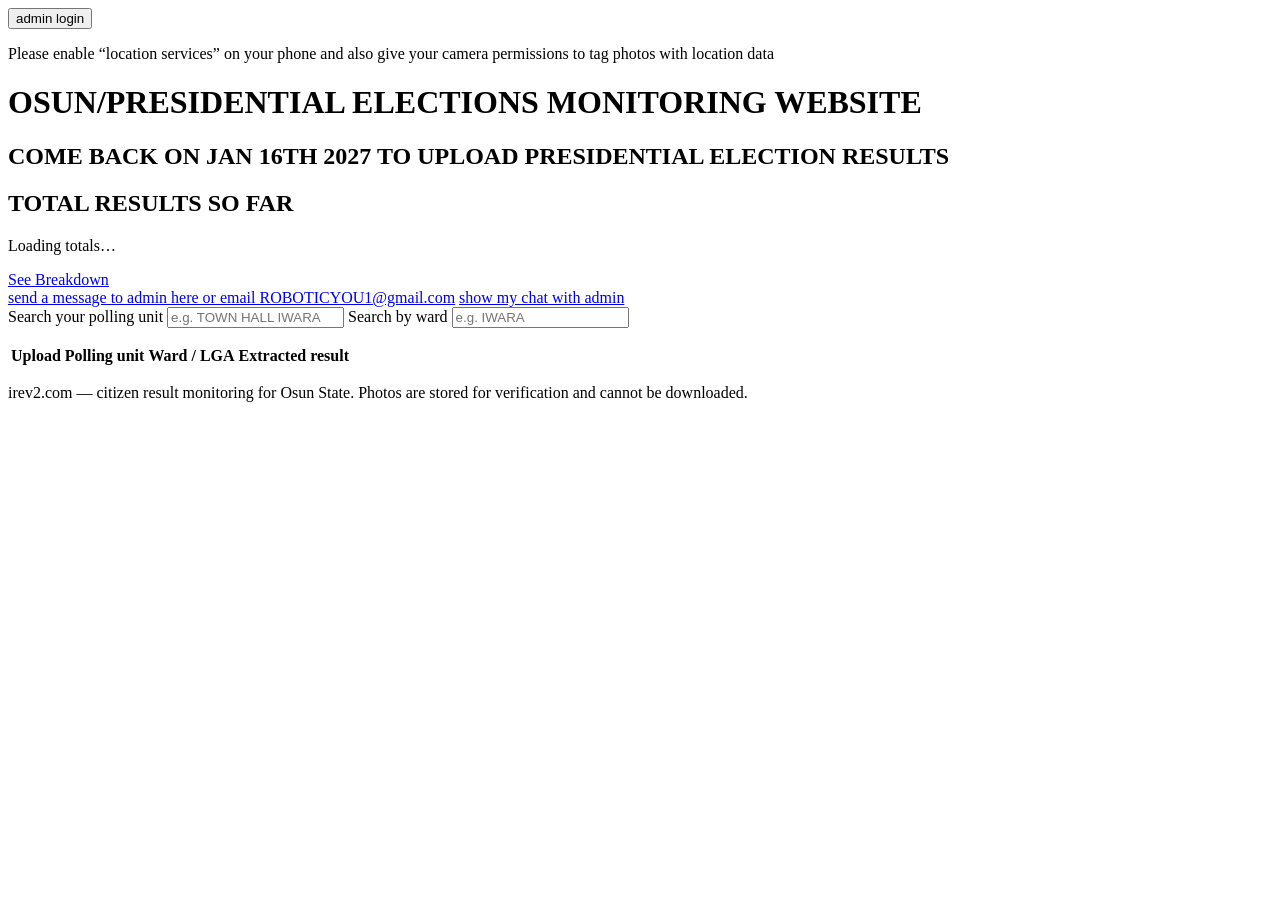
==== site/index.html @ d10c193b "Promote the election-date notice to a heading on the front page Co-Authored-By: Claude Opus 5 (1M co" ====
<!doctype html>
<html lang="en">
<head>
<meta charset="utf-8">
<meta name="viewport" content="width=device-width, initial-scale=1">
<title>Osun Election Monitoring Portal — irev2.com</title>
<meta name="description" content="Upload and verify polling unit result sheets for Osun State.">
<link rel="icon" href="/favicon.svg" type="image/svg+xml">
<link rel="stylesheet" href="/styles.css">
</head>
<body>

<div class="topbar">
  <span id="admin-flag" class="admin-flag" hidden>ADMIN MODE — you can approve photos manually</span>
  <button id="admin-login-btn" class="btn btn-small">admin login</button>
  <button id="admin-logout-btn" class="btn btn-small" hidden>log out</button>
</div>

<p class="notice" role="status">
  Please enable “location services” on your phone and also give your camera
  permissions to tag photos with location data
</p>

<header class="hero">
  <h1>OSUN/PRESIDENTIAL ELECTIONS MONITORING WEBSITE</h1>
  <h2>COME BACK ON JAN 16TH 2027 TO UPLOAD PRESIDENTIAL ELECTION RESULTS</h2>


  <section class="totals" aria-labelledby="totals-h">
    <h2 id="totals-h">TOTAL RESULTS SO FAR</h2>
    <div id="totals" class="tiles"><p class="muted">Loading totals…</p></div>
  </section>

  <div class="admin-actions">
    <a class="btn btn-breakdown" href="/breakdown.html">See Breakdown</a>
    <a id="upload-count-btn" class="btn btn-breakdown" href="/uploads.html" hidden>See upload count</a>
    <a id="admin-msgs-btn" class="btn btn-breakdown" href="/admin-messages.html" hidden>Messages to admin</a>
  </div>

  <div class="admin-actions">
    <a class="btn btn-primary" href="/messages.html">send a message to admin here or email ROBOTICYOU1@gmail.com</a>
    <a class="btn" href="/messages.html#chat">show my chat with admin</a>
  </div>
</header>

<main>
  <div class="searches">
    <label>
      <span>Search your polling unit</span>
      <input id="q-pu" type="search" placeholder="e.g. TOWN HALL IWARA" autocomplete="off">
    </label>
    <label>
      <span>Search by ward</span>
      <input id="q-ward" type="search" placeholder="e.g. IWARA" autocomplete="off">
    </label>
  </div>

  <p id="count-line" class="muted"></p>

  <table id="grid">
    <thead>
      <tr>
        <th class="col-upload">Upload</th>
        <th>Polling unit</th>
        <th class="col-ward">Ward / LGA</th>
        <th class="col-extract">Extracted result</th>
      </tr>
    </thead>
    <tbody id="rows"></tbody>
  </table>
  <div id="sentinel"></div>
  <p id="more" class="muted"></p>
</main>

<footer>
  <p>irev2.com — citizen result monitoring for Osun State.
     Photos are stored for verification and cannot be downloaded.</p>
</footer>

<!-- Two inputs rather than one: `capture` opens the camera directly, and its
     absence lets the phone offer the photo library. A single input cannot do
     both, so the choice is made before the picker opens. -->
<input id="file-camera" type="file" accept="image/*" capture="environment" hidden>
<input id="file-library" type="file" accept="image/*" hidden>

<dialog id="source-dlg" class="dlg">
  <h2>Add a result photo</h2>
  <p class="muted" id="source-pu"></p>
  <div class="dlg-actions">
    <button class="btn btn-primary" data-source="camera">Take a photo now</button>
    <button class="btn" data-source="library">Choose from photo library</button>
    <button class="btn btn-quiet" data-close>Cancel</button>
  </div>
</dialog>

<dialog id="login-dlg" class="dlg">
  <h2>Admin login</h2>
  <p class="muted">Log in to approve photos directly from the portal.</p>
  <label class="fld"><span>Username</span>
    <input id="admin-u" type="text" autocomplete="username"></label>
  <label class="fld"><span>Password</span>
    <input id="admin-p" type="password" autocomplete="current-password"></label>
  <p id="login-err" class="login-err" hidden></p>
  <div class="dlg-actions">
    <button id="admin-go" class="btn btn-primary">Log in</button>
    <button class="btn btn-quiet" data-close>Cancel</button>
  </div>
</dialog>

<!-- Populated from /api/parties, which grows as new parties are seen. -->
<datalist id="party-list"></datalist>

<div id="toast" class="toast" hidden></div>

<script src="/app.js"></script>
</body>
</html>
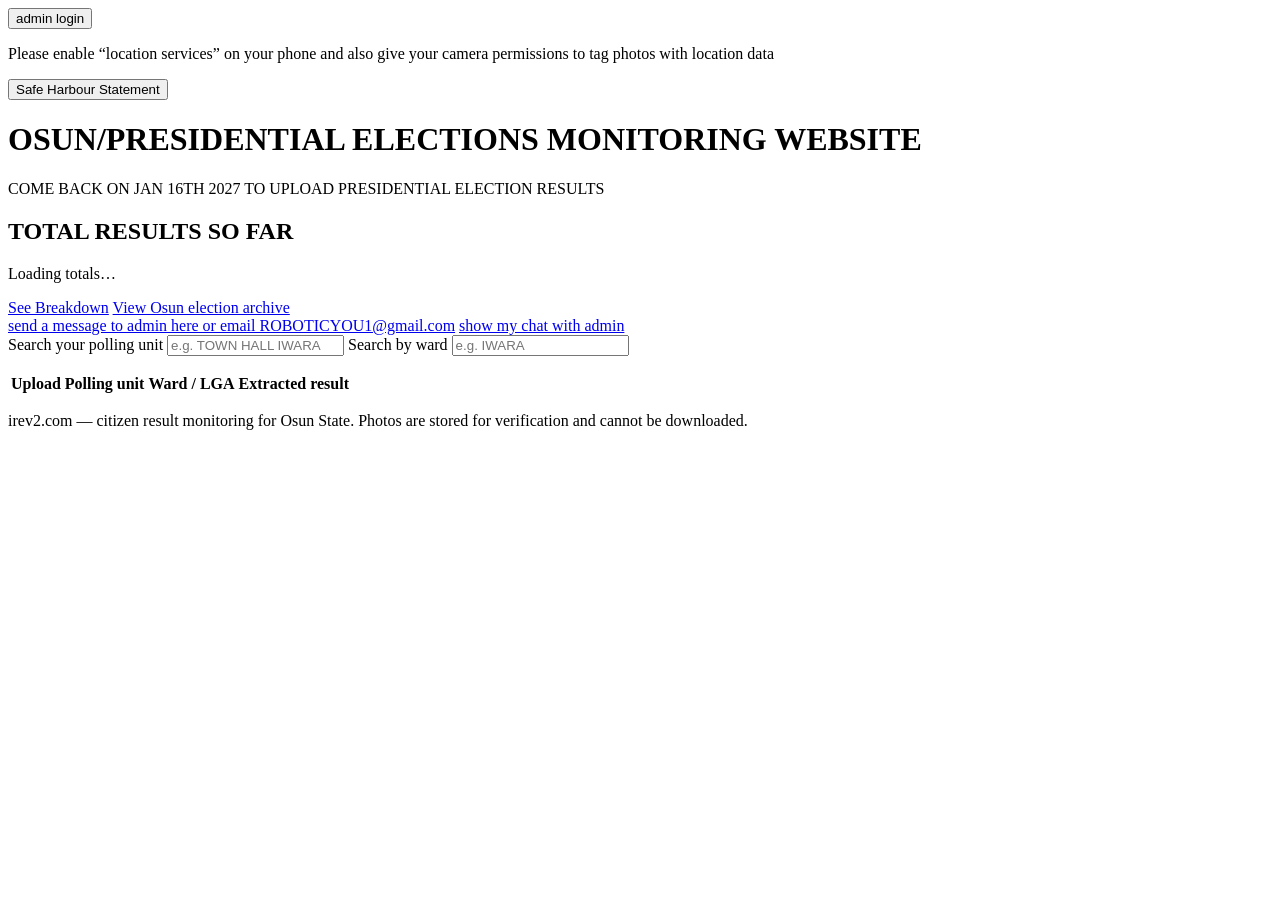
==== commit ee52d577: "Archive the Osun election and open the portal for the presidential one The Osun election is over. It" ====
--- a/site/index.html
+++ b/site/index.html
@@ -13,26 +13,43 @@
 <div class="topbar">
   <span id="admin-flag" class="admin-flag" hidden>ADMIN MODE — you can approve photos manually</span>
   <button id="admin-login-btn" class="btn btn-small">admin login</button>
+  <button id="uploads-toggle-btn" class="btn btn-small" hidden></button>
   <button id="admin-logout-btn" class="btn btn-small" hidden>log out</button>
 </div>
 
-<p class="notice" role="status">
+<p id="archive-banner" class="notice notice-archive" role="status" hidden>
+  You are viewing the <strong>Osun election archive</strong>. This election is
+  finished: the results and the result sheets behind them are kept here as a
+  public record and cannot be added to.
+</p>
+
+<p id="uploads-closed" class="notice notice-closed" role="status" hidden>
+  Uploads are currently closed. Results can still be viewed, but new photos
+  cannot be sent in until the administrator opens uploads for an election.
+</p>
+
+<p id="location-notice" class="notice" role="status">
   Please enable “location services” on your phone and also give your camera
   permissions to tag photos with location data
 </p>
 
 <header class="hero">
+  <div class="hero-top">
+    <button id="safe-harbour-btn" class="btn btn-quiet btn-small">Safe Harbour Statement</button>
+  </div>
+
   <h1>OSUN/PRESIDENTIAL ELECTIONS MONITORING WEBSITE</h1>
-  <h2>COME BACK ON JAN 16TH 2027 TO UPLOAD PRESIDENTIAL ELECTION RESULTS</h2>
-
+  <p class="hero-note">COME BACK ON JAN 16TH 2027 TO UPLOAD PRESIDENTIAL ELECTION RESULTS</p>
 
   <section class="totals" aria-labelledby="totals-h">
     <h2 id="totals-h">TOTAL RESULTS SO FAR</h2>
-    <div id="totals" class="tiles"><p class="muted">Loading totals…</p></div>
+    <div id="totals"><p class="muted">Loading totals…</p></div>
   </section>
 
   <div class="admin-actions">
     <a class="btn btn-breakdown" href="/breakdown.html">See Breakdown</a>
+    <a id="archive-link" class="btn btn-breakdown" href="/?election=osun">View Osun election archive</a>
+    <a id="live-link" class="btn btn-breakdown" href="/" hidden>Back to the presidential election</a>
     <a id="upload-count-btn" class="btn btn-breakdown" href="/uploads.html" hidden>See upload count</a>
     <a id="admin-msgs-btn" class="btn btn-breakdown" href="/admin-messages.html" hidden>Messages to admin</a>
   </div>
@@ -107,6 +124,19 @@
   </div>
 </dialog>
 
+<dialog id="safe-harbour-dlg" class="dlg">
+  <h2>Safe Harbour Statement</h2>
+  <p class="sh-text">
+    irev2.com is an independent citizen election-results monitoring platform.
+    The information and materials published on this website are provided for
+    informational, transparency and verification purposes only and should not
+    be regarded as official election results.
+  </p>
+  <div class="dlg-actions">
+    <button class="btn btn-primary" data-close>Close</button>
+  </div>
+</dialog>
+
 <!-- Populated from /api/parties, which grows as new parties are seen. -->
 <datalist id="party-list"></datalist>
 
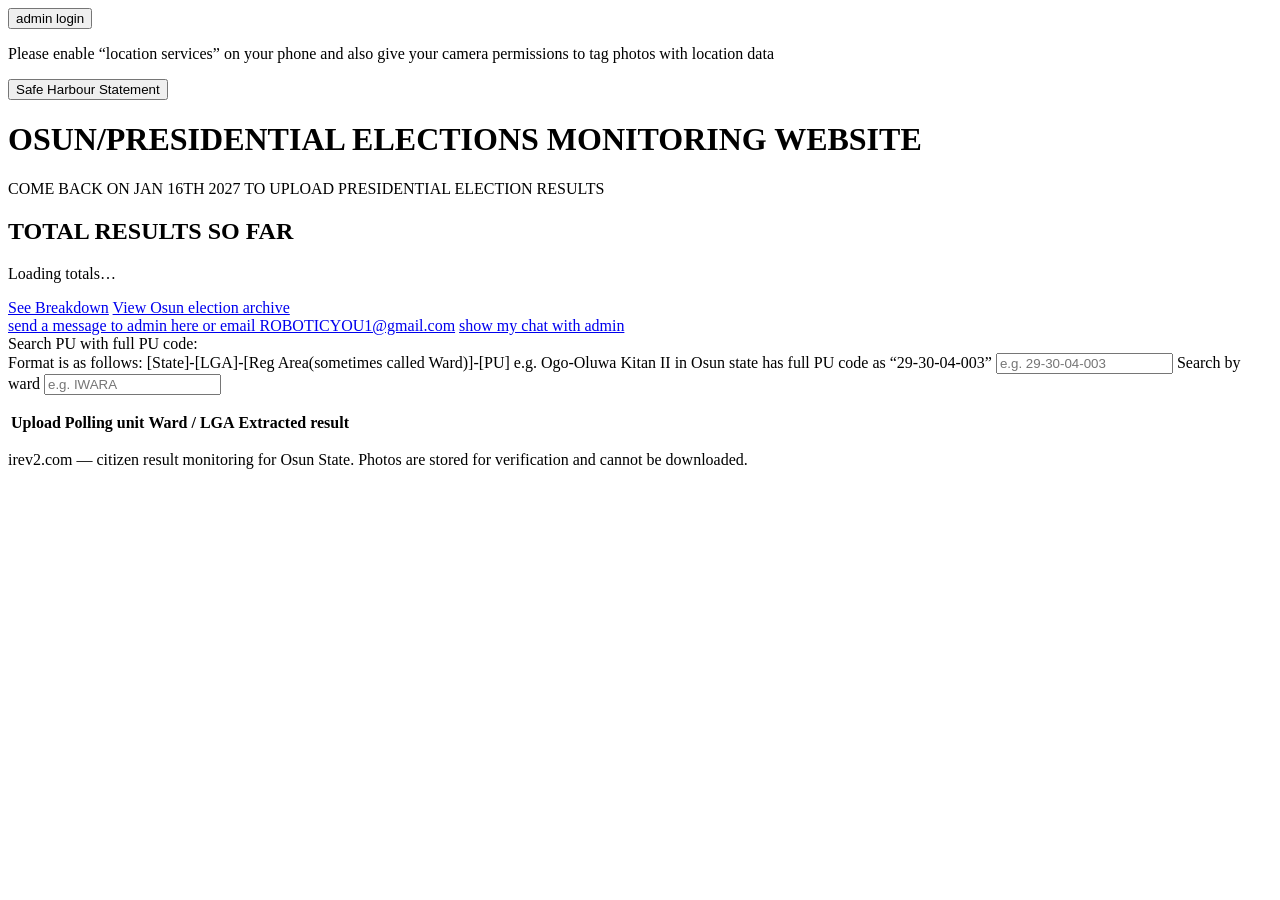
==== commit 8962f830: "Cover all 176,595 polling units in Nigeria, and search by full PU code Replaces the 3,763 Osun units" ====
--- a/site/index.html
+++ b/site/index.html
@@ -14,8 +14,15 @@
   <span id="admin-flag" class="admin-flag" hidden>ADMIN MODE — you can approve photos manually</span>
   <button id="admin-login-btn" class="btn btn-small">admin login</button>
   <button id="uploads-toggle-btn" class="btn btn-small" hidden></button>
+  <button id="test-toggle-btn" class="btn btn-small" hidden></button>
   <button id="admin-logout-btn" class="btn btn-small" hidden>log out</button>
 </div>
+
+<p id="test-banner" class="notice notice-test" role="status" hidden>
+  TEST MODE IS ON. Uploads and approvals are going into an isolated test area,
+  not the real election. Everything done here is deleted when an administrator
+  switches test mode off. The real results are unaffected.
+</p>
 
 <p id="archive-banner" class="notice notice-archive" role="status" hidden>
   You are viewing the <strong>Osun election archive</strong>. This election is
@@ -46,6 +53,13 @@
     <div id="totals"><p class="muted">Loading totals…</p></div>
   </section>
 
+  <!-- Admin only. The count is polling units with photos, not photos: twenty
+       photos of one unit is one decision, not twenty. -->
+  <p id="approve-line" class="approve-line" hidden>
+    <span>Click to approve uploaded results:</span>
+    <a id="approve-link" href="/approve.html">0 uploads</a>
+  </p>
+
   <div class="admin-actions">
     <a class="btn btn-breakdown" href="/breakdown.html">See Breakdown</a>
     <a id="archive-link" class="btn btn-breakdown" href="/?election=osun">View Osun election archive</a>
@@ -63,8 +77,10 @@
 <main>
   <div class="searches">
     <label>
-      <span>Search your polling unit</span>
-      <input id="q-pu" type="search" placeholder="e.g. TOWN HALL IWARA" autocomplete="off">
+      <span>Search PU with full PU code:<br>
+        Format is as follows: [State]-[LGA]-[Reg Area(sometimes called Ward)]-[PU]
+        e.g. Ogo-Oluwa Kitan II in Osun state has full PU code as “29-30-04-003”</span>
+      <input id="q-pu" type="search" placeholder="e.g. 29-30-04-003" autocomplete="off">
     </label>
     <label>
       <span>Search by ward</span>
@@ -142,6 +158,7 @@
 
 <div id="toast" class="toast" hidden></div>
 
+<script src="/pu-data.js"></script>
 <script src="/app.js"></script>
 </body>
 </html>
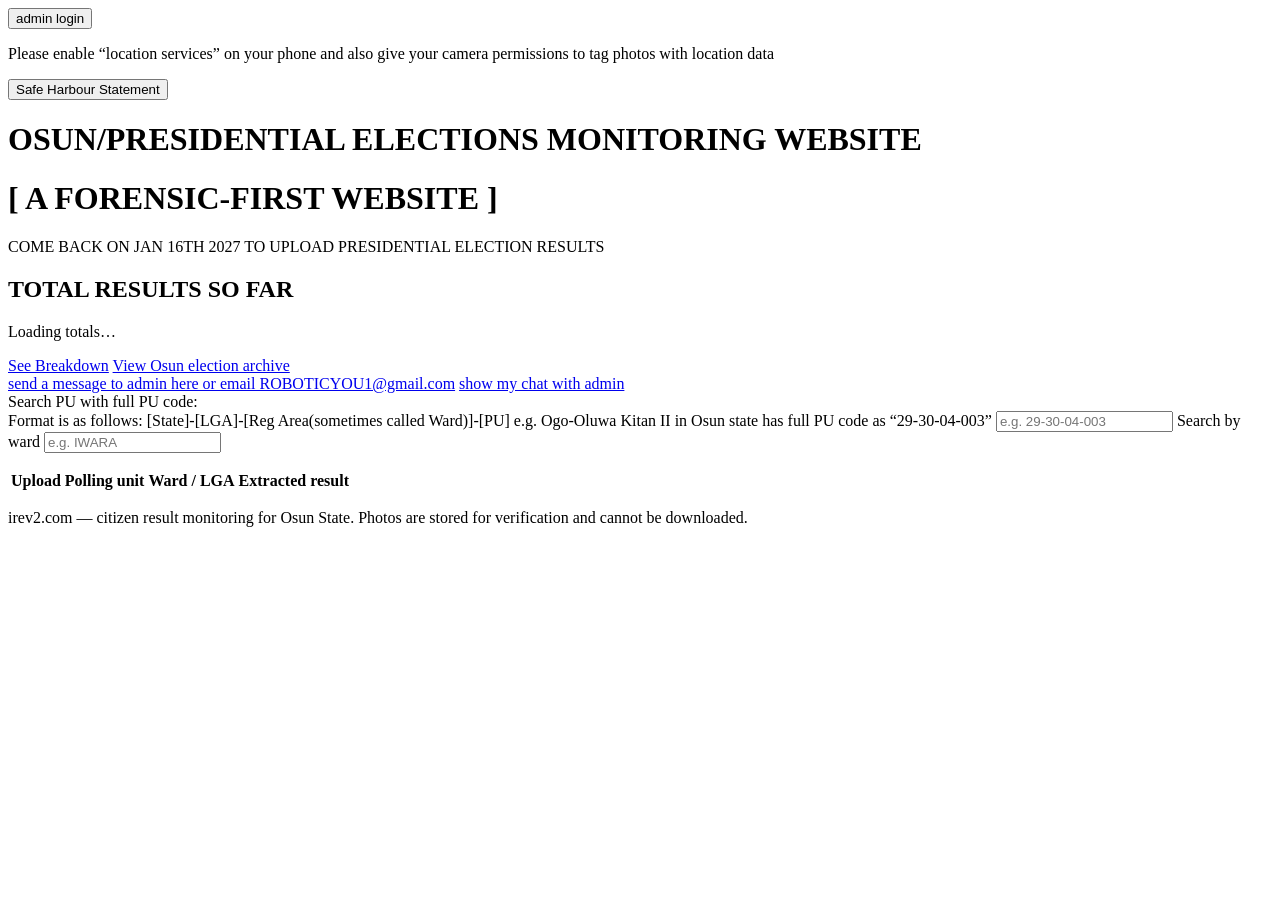
==== commit e4deafcb: "Added forensic first" ====
--- a/site/index.html
+++ b/site/index.html
@@ -46,6 +46,7 @@
   </div>
 
   <h1>OSUN/PRESIDENTIAL ELECTIONS MONITORING WEBSITE</h1>
+  <h1>[ A FORENSIC-FIRST WEBSITE ]</h1>
   <p class="hero-note">COME BACK ON JAN 16TH 2027 TO UPLOAD PRESIDENTIAL ELECTION RESULTS</p>
 
   <section class="totals" aria-labelledby="totals-h">
@@ -116,6 +117,11 @@
 <input id="file-camera" type="file" accept="image/*" capture="environment" hidden>
 <input id="file-library" type="file" accept="image/*" hidden>
 
+<!-- Same two-input reason as the photos: `capture` records now, its absence
+     offers the library. -->
+<input id="vid-camera" type="file" accept="video/*" capture="environment" hidden>
+<input id="vid-library" type="file" accept="video/*" hidden>
+
 <dialog id="source-dlg" class="dlg">
   <h2>Add a result photo</h2>
   <p class="muted" id="source-pu"></p>
@@ -123,6 +129,41 @@
     <button class="btn btn-primary" data-source="camera">Take a photo now</button>
     <button class="btn" data-source="library">Choose from photo library</button>
     <button class="btn btn-quiet" data-close>Cancel</button>
+  </div>
+</dialog>
+
+<dialog id="vid-source-dlg" class="dlg">
+  <h2>Add a result video</h2>
+  <p class="muted" id="vid-source-pu"></p>
+  <div class="dlg-actions">
+    <button class="btn btn-primary" data-vsource="camera">Record a video now</button>
+    <button class="btn" data-vsource="library">Choose from video library</button>
+    <button class="btn btn-quiet" data-close>Cancel</button>
+  </div>
+</dialog>
+
+<!-- Asked for after the upload has finished, never before: the clip is already
+     saved by this point, so nobody is pressed for an address to complete it. -->
+<dialog id="email-dlg" class="dlg">
+  <h2>Video uploaded</h2>
+  <p id="email-ask">Thank you. Please, provide an email address so we can reach
+     you in future</p>
+  <label class="fld"><span>Email address</span>
+    <input id="video-email" type="email" autocomplete="email" placeholder="you@example.com"></label>
+  <p id="email-err" class="login-err" hidden></p>
+  <div class="dlg-actions">
+    <button id="email-save" class="btn btn-primary">Save my email</button>
+    <button class="btn btn-quiet" data-close>No thanks</button>
+  </div>
+</dialog>
+
+<!-- What an ordinary visitor gets instead of the footage. -->
+<dialog id="video-held-dlg" class="dlg">
+  <h2>Video held for evidence</h2>
+  <p id="video-held-msg">Rest assured the video has been saved for future
+     reference. They will be admissible in court if the need arises</p>
+  <div class="dlg-actions">
+    <button class="btn btn-primary" data-close>Close</button>
   </div>
 </dialog>
 
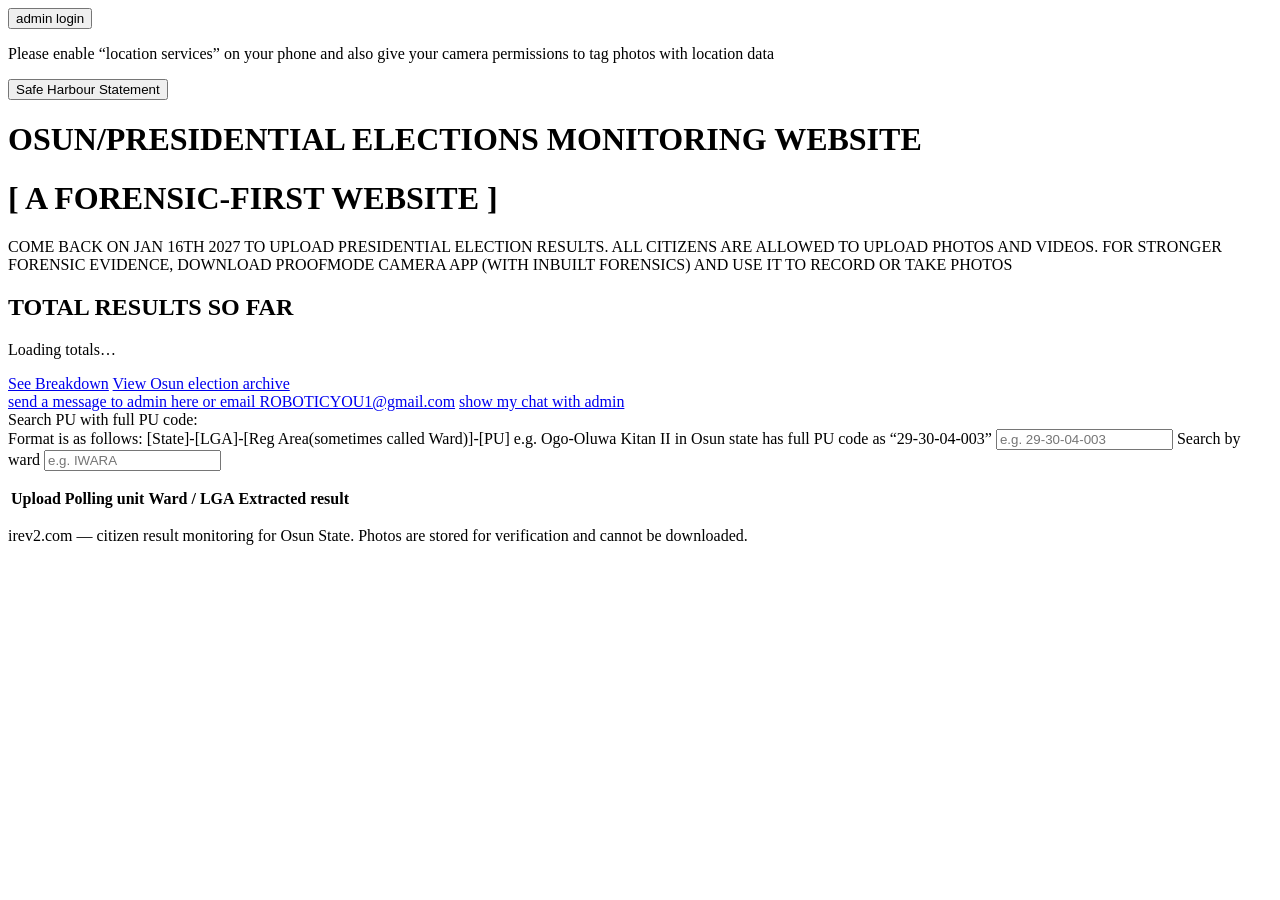
==== commit 7d9bc66c: "Forensic message" ====
--- a/site/index.html
+++ b/site/index.html
@@ -47,7 +47,7 @@
 
   <h1>OSUN/PRESIDENTIAL ELECTIONS MONITORING WEBSITE</h1>
   <h1>[ A FORENSIC-FIRST WEBSITE ]</h1>
-  <p class="hero-note">COME BACK ON JAN 16TH 2027 TO UPLOAD PRESIDENTIAL ELECTION RESULTS</p>
+  <p class="hero-note">COME BACK ON JAN 16TH 2027 TO UPLOAD PRESIDENTIAL ELECTION RESULTS. ALL CITIZENS ARE ALLOWED TO UPLOAD PHOTOS AND VIDEOS. FOR STRONGER FORENSIC EVIDENCE, DOWNLOAD PROOFMODE CAMERA APP (WITH INBUILT FORENSICS) AND USE IT TO RECORD OR TAKE PHOTOS</p>
 
   <section class="totals" aria-labelledby="totals-h">
     <h2 id="totals-h">TOTAL RESULTS SO FAR</h2>
